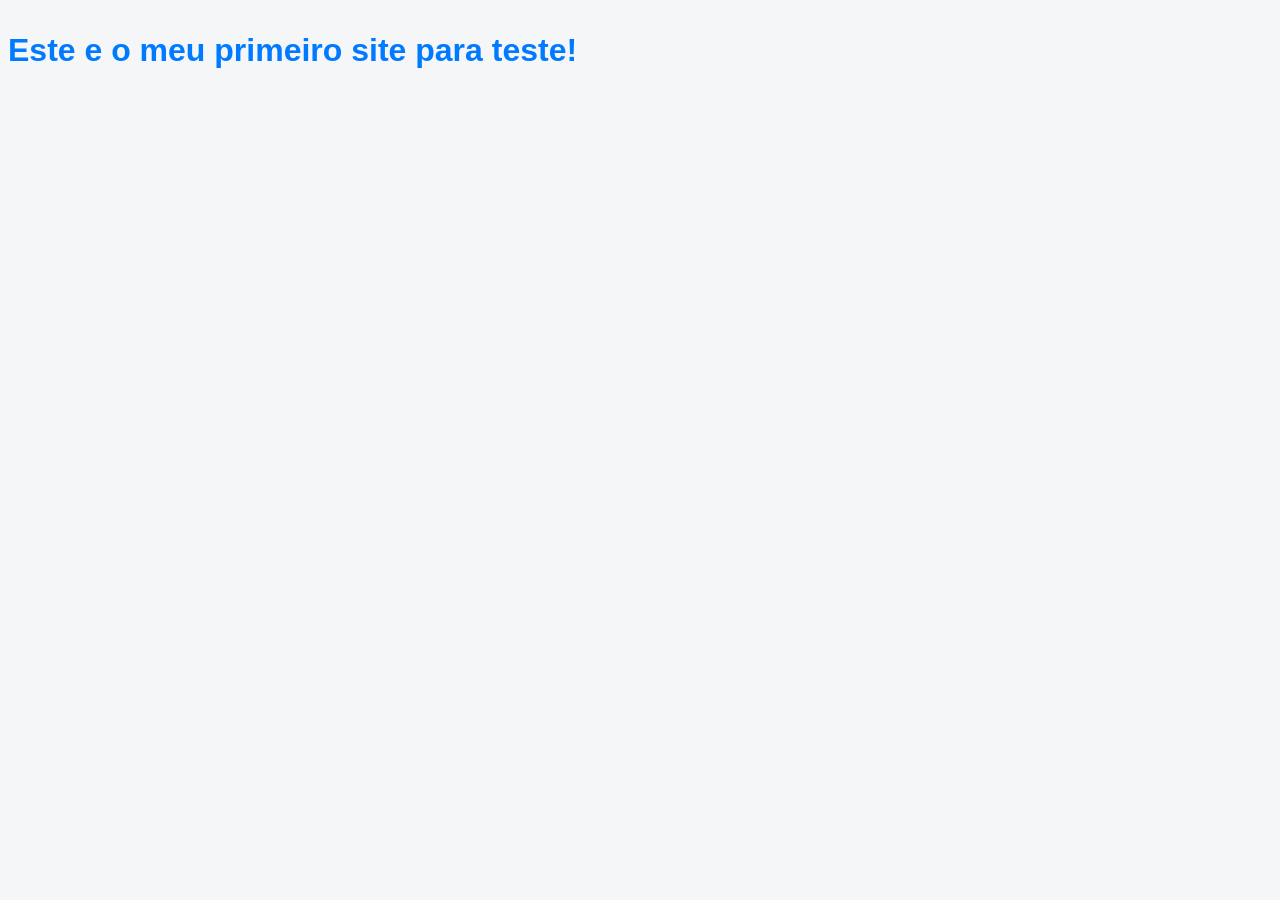
==== index.html/main.css/app.js/index.html @ 93ba8530 "#2" ====
<!DOCTYPE html>
<html lang="pt-br">
<head>
    <meta charset="UTF-8">
    <meta name="viewport" content="width=device-width, initial-scale=1.0">
    <title>meu primeiro site</title>
    <style>
        body{ background-color: #f5f6f7;font-family: Arial,sans-serif;text-align: center padding top 50px;}
       h1{color: #007bff;}
    </style>
</head>
<body>
    <h1><ola,pessoal!</h1>
    <p>Este e o meu primeiro site para teste!</p>
</body>
</html>
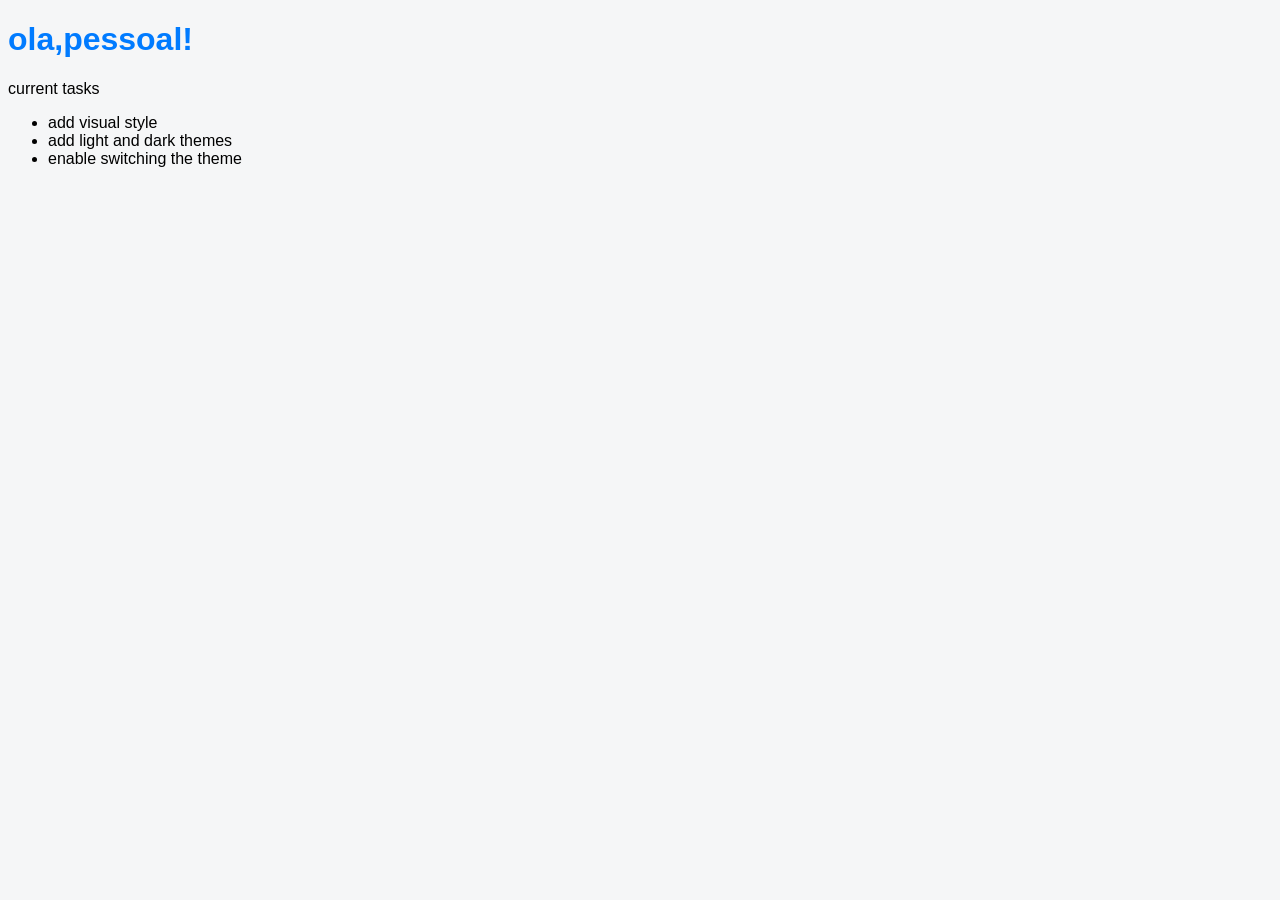
==== commit 1b49cee0: "#3" ====
--- a/index.html/main.css/app.js/index.html
+++ b/index.html/main.css/app.js/index.html
@@ -4,13 +4,19 @@
     <meta charset="UTF-8">
     <meta name="viewport" content="width=device-width, initial-scale=1.0">
     <title>meu primeiro site</title>
+    <link rel="stylesheet" href="main.css">
     <style>
         body{ background-color: #f5f6f7;font-family: Arial,sans-serif;text-align: center padding top 50px;}
        h1{color: #007bff;}
     </style>
 </head>
 <body>
-    <h1><ola,pessoal!</h1>
-    <p>Este e o meu primeiro site para teste!</p>
+    <h1>ola,pessoal!</h1>
+    <p id="Este e o meu primeiro site para teste!">current tasks</p>
+    <ul>
+        <li class="list">add visual style</li>
+        <li class="list">add light and dark themes</li>
+        <li> enable switching the theme </li>
+    </ul>
 </body>
 </html>
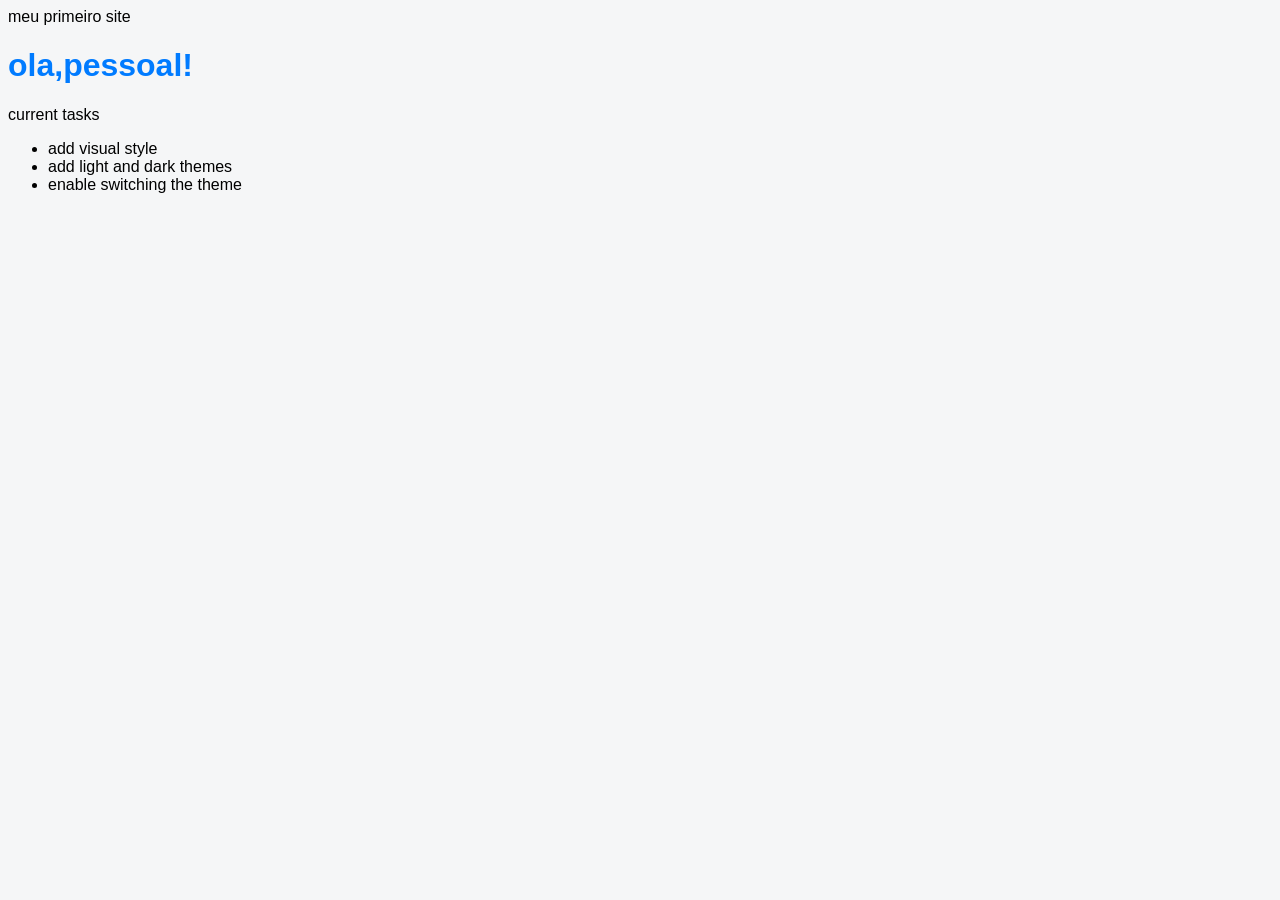
==== commit 5de2fb34: "#4" ====
--- a/index.html/main.css/app.js/index.html
+++ b/index.html/main.css/app.js/index.html
@@ -3,6 +3,7 @@
 <head>
     <meta charset="UTF-8">
     <meta name="viewport" content="width=device-width, initial-scale=1.0">
+    <meta http-equiv="Content-Security-Policy"
     <title>meu primeiro site</title>
     <link rel="stylesheet" href="main.css">
     <style>
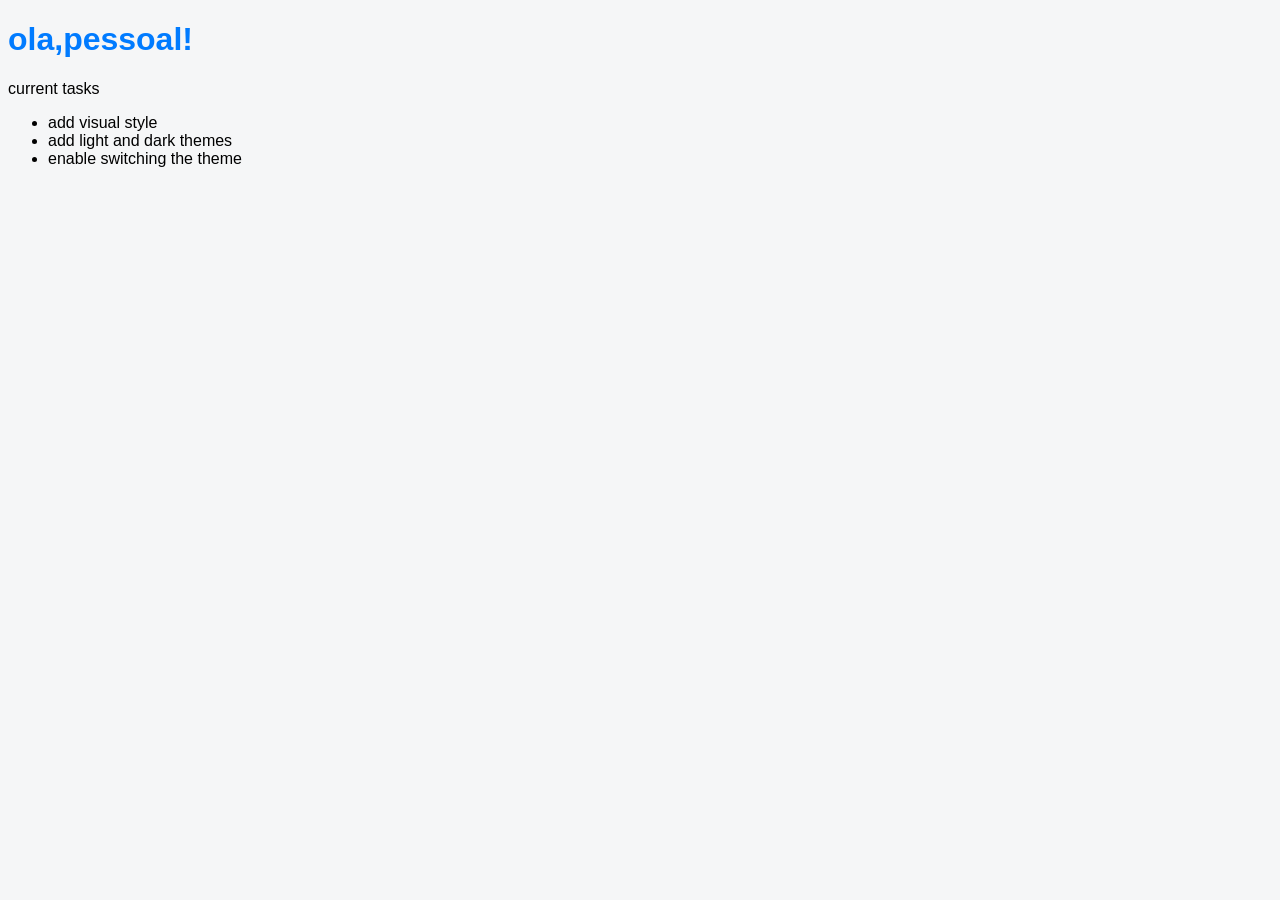
==== commit f0e8ca34: "#4" ====
--- a/index.html/main.css/app.js/index.html
+++ b/index.html/main.css/app.js/index.html
@@ -3,7 +3,7 @@
 <head>
     <meta charset="UTF-8">
     <meta name="viewport" content="width=device-width, initial-scale=1.0">
-    <meta http-equiv="Content-Security-Policy"
+    <meta http-equiv="Content-Security-Policy" content="img-src 'self' data: *;">
     <title>meu primeiro site</title>
     <link rel="stylesheet" href="main.css">
     <style>
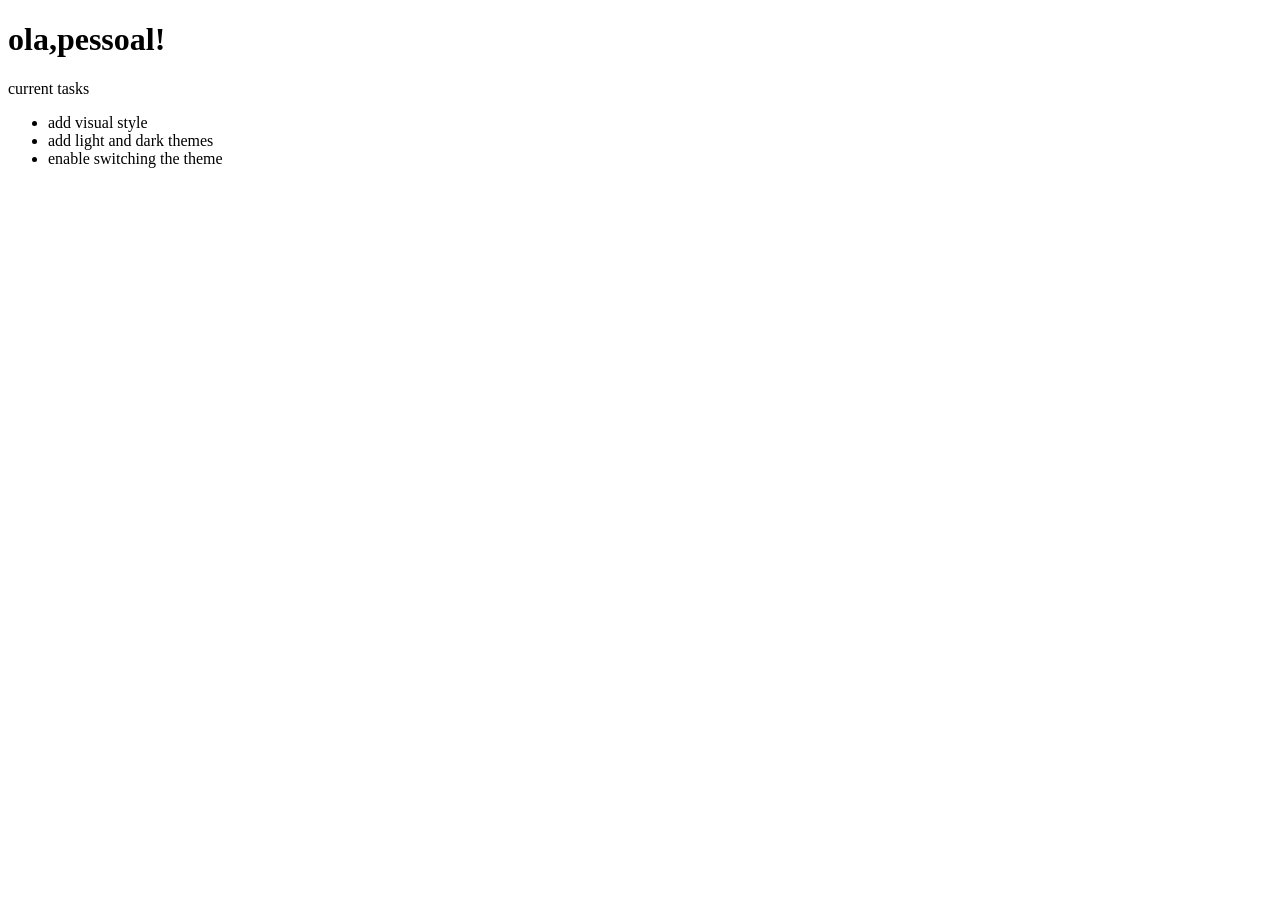
==== commit fb3beb1d: "#5" ====
--- a/index.html/main.css/app.js/index.html
+++ b/index.html/main.css/app.js/index.html
@@ -3,7 +3,7 @@
 <head>
     <meta charset="UTF-8">
     <meta name="viewport" content="width=device-width, initial-scale=1.0">
-    <meta http-equiv="Content-Security-Policy" content="img-src 'self' data: *;">
+    <meta http-equiv="Content-Security-Policy" content="default-src 'self'; img-src 'self' data: https:*;">
     <title>meu primeiro site</title>
     <link rel="stylesheet" href="main.css">
     <style>
